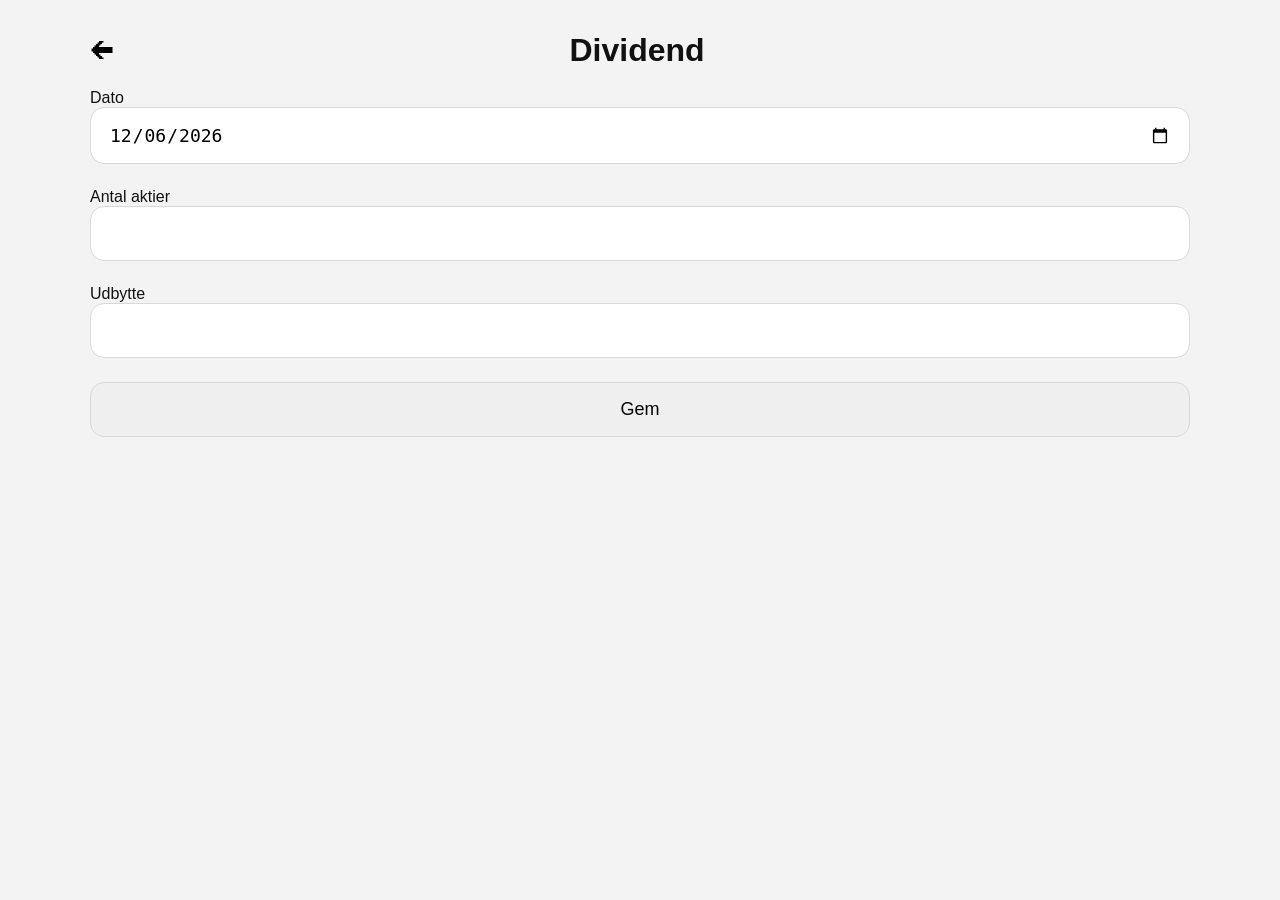
==== dividend.html @ 235b43f3 "Create dividend.html" ====
<!DOCTYPE html>
<html>

<head>
    <title>InvestingTracker</title>

    <link rel="icon" type="image/x-icon" href="favicon.ico">
    <link rel="stylesheet" href="styles/global.css">

</head>

<body>

    <div class="container">
        <div id="titleContainer">

        </div>

        <form id="dividendForm">
            <div>
                <div class="customLabel">Dato</div>
                <input type="date" id="date" class="customControl" placeholder="dd-mm-yyyy" required>
            </div>

            <div>
                <div class="customLabel">Antal aktier</div>
                <input type="number" id="numberOfShares" class="customControl" required>
            </div>

            <div>
                <div class="customLabel">Udbytte</div>
                <input type="number" step="0.01" id="dividendValue" class="customControl" required>
            </div>

            <button type="submit" class="customControl" id="submitButton">
                Gem
            </button>

            <div class="message" id="message"></div>

        </form>
    </div>

    <script type="module" src="javascripts/dividend.js"></script>

</body>

</html>
---- styles/global.css ----
body {
  margin: 0;
  padding: 32px;
  font-family: Arial, Helvetica, sans-serif;
  background: #f3f3f3;
  color: #111;
}

.message {
  color: red;
  margin-top: 5px;
}

.container {
  max-width: 1100px;
  margin: 0 auto;
}

.positiveAmount {
  color: #46a235;
}

.negativeAmount {
  color: #c23473;
}

.stat {
  min-width: 0;
}

.statLabel {
  color: #777;
}

.statValue {
  color: #111;
}

.pointer {
  cursor: pointer;
}

.hidden {
  visibility: hidden;
}

.titleContainer {
  display: flex; 
  justify-content: space-between;
  align-items: center; 
  margin-bottom: 20px;
}

.titleContainer h1 {
  margin: 0;
}

.titleContainer button {
  background: none;
  border: none;
  cursor: pointer;
  font-size: 24px;
  padding: 0;
}

.customControl {
  width: 100%;
  box-sizing: border-box;
  padding: 16px 18px;
  margin-bottom: 24px;
  font-size: 18px;
  border: 1px solid #d8d8d8;
  border-radius: 14px;
  outline: none;
}


.customControl:focus {
  border-color: #999;
}

.menu-wrapper {
  position: absolute;
  top: 20px;
  right: 20px;
}

.menu-button {
  background: none;
  border: none;
  font-size: 28px;
  cursor: pointer;
  padding: 4px 8px;
  border-radius: 8px;
}

.menu-button:hover {
  background: #ececec;
}

.popup-menu {
  display: none;
  position: absolute;
  top: 40px;
  right: 0;
  background: white;
  border: 1px solid #ddd;
  border-radius: 12px;
  min-width: 140px;
  box-shadow: 0 4px 12px rgba(0, 0, 0, 0.12);
  z-index: 100;
}

.popup-menu.show {
  display: block;
}

.menu-item {
  padding: 12px 16px;
  cursor: pointer;
}

.menu-item:hover {
  background: #f5f5f5;
}

@media (max-width: 600px) {
  body {
    padding: 16px;
  }

}
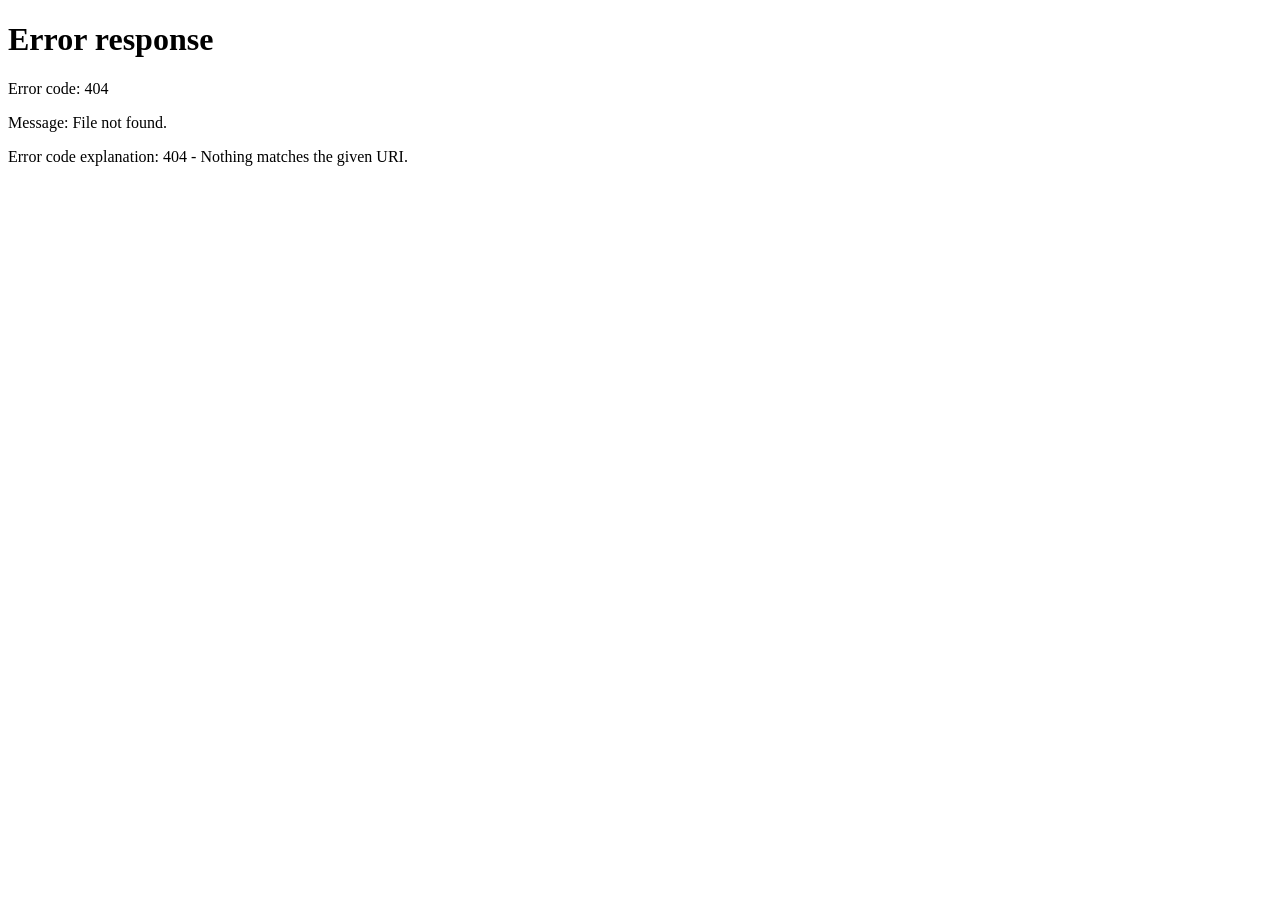
==== commit a052ad66: "commit" ====
--- a/dividend.html
+++ b/dividend.html
@@ -17,6 +17,12 @@
         </div>
 
         <form id="dividendForm">
+            <div id="accountIdContainer">
+                <div class="customLabel">Konto</div>
+                <select id="accountId" class="customControl">
+                </select>
+            </div>
+
             <div>
                 <div class="customLabel">Dato</div>
                 <input type="date" id="date" class="customControl" placeholder="dd-mm-yyyy" required>
--- a/styles/global.css
+++ b/styles/global.css
@@ -44,6 +44,10 @@
   visibility: hidden;
 }
 
+.displayNone {
+  display: none;
+}
+
 .titleContainer {
   display: flex; 
   justify-content: space-between;
@@ -63,6 +67,16 @@
   padding: 0;
 }
 
+.arrow {
+  display: inline-block;
+  margin-left: 10px;
+  transition: transform 0.3s ease;
+}
+
+.arrow.close {
+  transform: rotate(180deg);
+}
+
 .customControl {
   width: 100%;
   box-sizing: border-box;
@@ -72,6 +86,16 @@
   border: 1px solid #d8d8d8;
   border-radius: 14px;
   outline: none;
+}
+
+.customControl.noMargin {
+  margin-bottom: 0px;
+}
+
+.customCheckbox {
+  width: 24px;
+  height: 24px;
+  margin-bottom: 24px;
 }
 
 
@@ -101,14 +125,12 @@
 .popup-menu {
   display: none;
   position: absolute;
-  top: 40px;
-  right: 0;
   background: white;
   border: 1px solid #ddd;
   border-radius: 12px;
-  min-width: 140px;
   box-shadow: 0 4px 12px rgba(0, 0, 0, 0.12);
   z-index: 100;
+  overflow: hidden;
 }
 
 .popup-menu.show {
@@ -129,4 +151,4 @@
     padding: 16px;
   }
 
-}+}
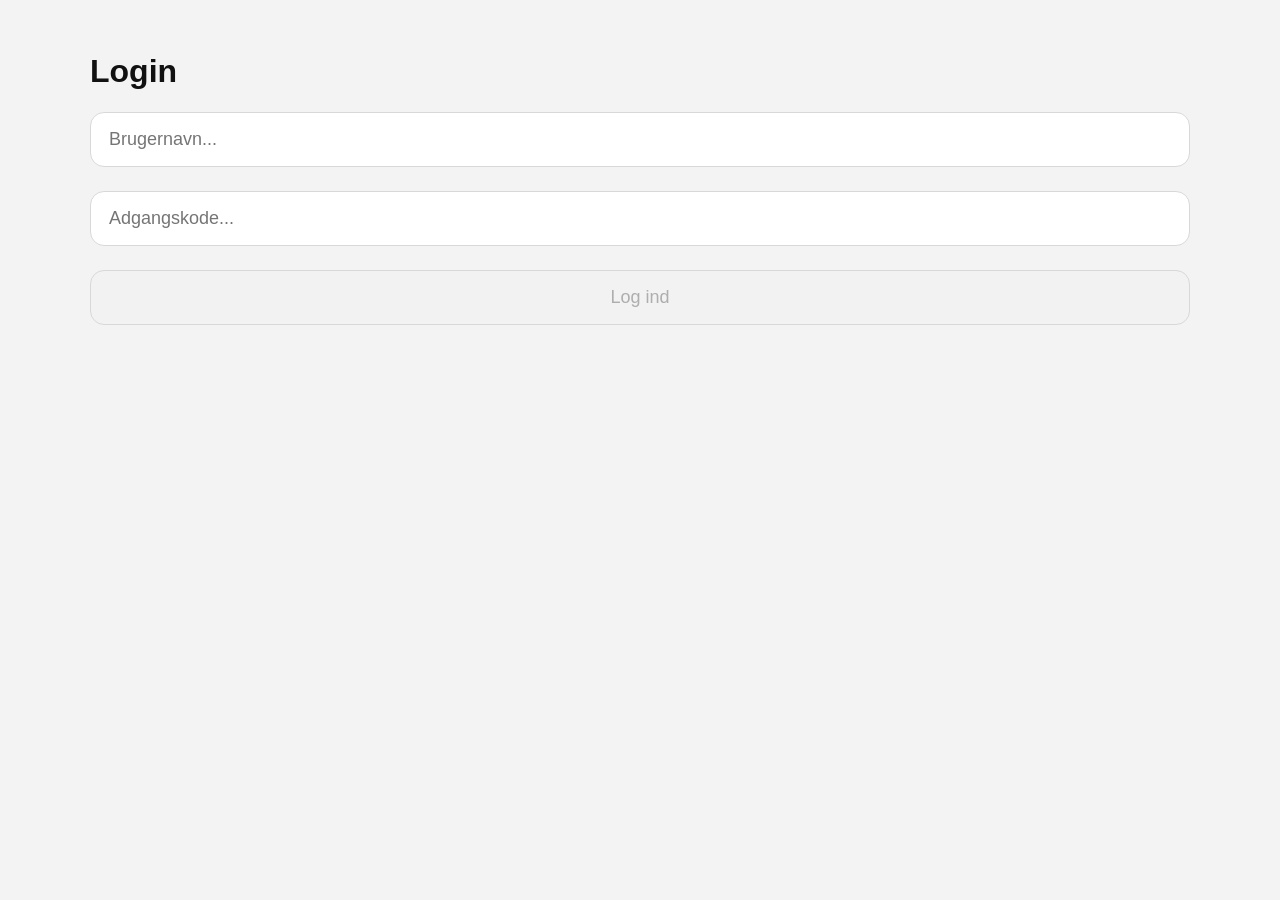
==== commit 673bd012: "commit" ====
--- a/dividend.html
+++ b/dividend.html
@@ -6,17 +6,25 @@
 
     <link rel="icon" type="image/x-icon" href="favicon.ico">
     <link rel="stylesheet" href="styles/global.css">
+    <link rel="stylesheet" href="styles/exchangeRateInfo.css">
 
 </head>
 
 <body>
 
     <div class="container">
+        <a href="index.html" class="mainTitle">
+            <h1>InvestingTracker</h1>
+        </a>
+
         <div id="titleContainer">
 
         </div>
 
         <form id="dividendForm">
+
+            <datalist id="currencyDatalist"></datalist>
+
             <div id="accountIdContainer">
                 <div class="customLabel">Konto</div>
                 <select id="accountId" class="customControl">
@@ -33,10 +41,22 @@
                 <input type="number" id="numberOfShares" class="customControl" required>
             </div>
 
-            <div>
-                <div class="customLabel">Udbytte</div>
-                <input type="number" step="0.01" id="dividendValue" class="customControl" required>
+            <div class="split2">
+                <div>
+                    <div class="customLabel">Udbytte</div>
+                    <input type="number" step="0.01" id="dividendValue" class="customControl" required>
+                </div>
+
+                <div>
+                    <div class="customLabel">Valuta</div>
+                    <input list="currencyDatalist" id="dividendCurrency" class="customControl" required>
+                </div>
+
             </div>
+
+            <div id="dividendExchangeRateInfo">
+            </div>
+
 
             <button type="submit" class="customControl" id="submitButton">
                 Gem
@@ -51,4 +71,4 @@
 
 </body>
 
-</html>
+</html>
--- a/styles/global.css
+++ b/styles/global.css
@@ -4,6 +4,11 @@
   font-family: Arial, Helvetica, sans-serif;
   background: #f3f3f3;
   color: #111;
+}
+
+.mainTitle {
+  color: #111;
+  text-decoration: none;
 }
 
 .message {
@@ -67,10 +72,21 @@
   padding: 0;
 }
 
+
 .arrow {
   display: inline-block;
   margin-left: 10px;
   transition: transform 0.3s ease;
+}
+
+.split2 {
+  display: grid;
+  grid-template-columns: repeat(2, 1fr);
+  gap: 24px;
+}
+
+.split2.displayNone {
+  display: none;
 }
 
 .arrow.close {
--- a/styles/exchangeRateInfo.css
+++ b/styles/exchangeRateInfo.css
@@ -0,0 +1,10 @@
+.exchangeRateSettings {
+  display: grid;
+  grid-template-columns: repeat(4, 1fr);
+  gap: 24px;
+}
+
+.exchangeRateHeader {
+  font-weight: bold;
+  margin-bottom: 10px;
+}
